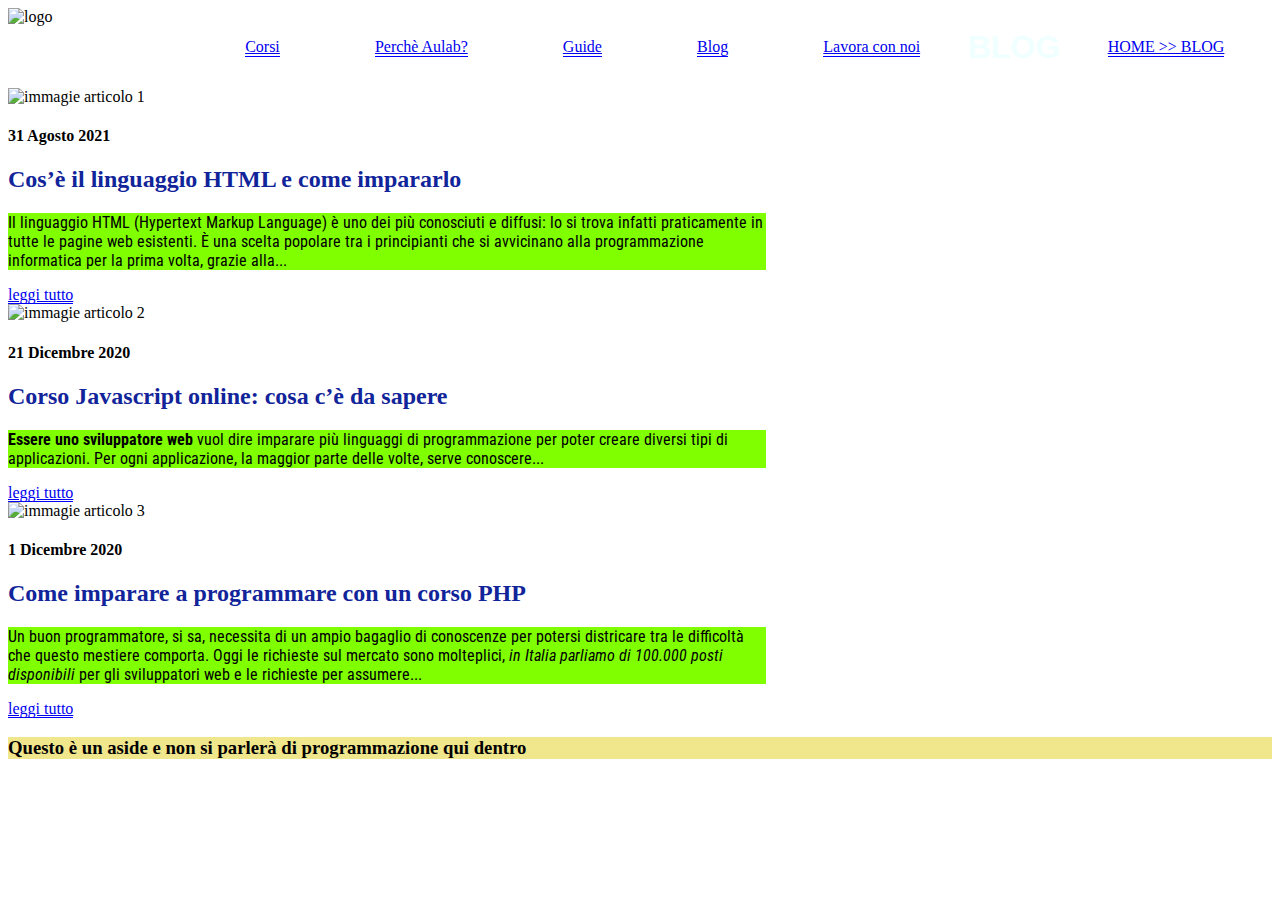
==== selfworkCss3/index.html @ f8c55c00 "Add files via upload" ====
<!DOCTYPE html>
<html lang="en">
<head>
    <meta charset="UTF-8">
    <meta name="viewport" content="width=device-width, initial-scale=1.0">
    <title>Selfwork tag semantici</title>
    <link rel="preconnect" href="https://fonts.googleapis.com">
    <link rel="preconnect" href="https://fonts.gstatic.com" crossorigin>
    <link href="https://fonts.googleapis.com/css2?family=Roboto+Condensed:ital,wght@0,100..900;1,100..900&display=swap" rel="stylesheet">
    <link rel="stylesheet" href="style.css">
</head>
<body>
    <!-- intestazione pagina -->
    <header>
        <nav>
            <img id="logo" src="https://aulab.it/wp-content/uploads/2023/04/aulab-logo.svg" alt="logo">
            <a href="https://aulab.it/hackademy-full-time">Corsi</a>
            <a href="https://aulab.it/chi-siamo">Perchè Aulab?</a>
            <a href="https://aulab.it/guide">Guide</a>
            <a href="https://aulab.it/blog">Blog</a>
            <a href="https://aulab.it/lavora-con-noi">Lavora con noi</a>
            <h1 class="titolo" >BLOG</h1>
            <a href="https://aulab.it/blog">HOME  >>  BLOG</a>
        </nav>
    </header>
    <!-- articolo 1 -->
    <main>
        <section>
            <article>
                <img src="https://aulab.it/wp-content/uploads/2023/03/HTML-e-come-impararlo_ORIZZONTALE.jpg" alt="immagie articolo 1">
                <h4>31 Agosto 2021</h4>
                <h2>Cos’è il linguaggio HTML e come impararlo</h2>
                <p class="paragrafo">Il linguaggio HTML (Hypertext Markup Language) è uno dei più conosciuti e diffusi: lo si trova infatti praticamente in tutte le pagine web esistenti. È una scelta popolare tra i principianti che si avvicinano alla programmazione informatica per la prima volta, grazie alla...
                </p>
                <a href="https://aulab.it/notizia/250/cose-il-linguaggio-html-e-come-impararlo">leggi tutto</a>
            </article>
            <!-- articolo 2 -->
            <article>
                <img src="https://aulab.it/wp-content/uploads/2020/12/articolo_programmare_Javascript.jpg" alt="immagie articolo 2">
                <h4>21 Dicembre 2020</h4>
                <h2>Corso Javascript online: cosa c’è da sapere</h2>
                <p class="paragrafo"><strong>Essere uno sviluppatore web</strong> vuol dire imparare più linguaggi di programmazione per poter creare diversi tipi di applicazioni. 
                    Per ogni applicazione, la maggior parte delle volte, serve conoscere...
                </p>
                <a href="https://aulab.it/notizia/195/corso-javascript-online-cosa-ce-da-sapere">leggi tutto</a>
            </article>
            <!-- articolo 3 -->
            <article>
                <img src="https://aulab.it/wp-content/uploads/2020/12/articolo_programmare_in_php.jpg" alt="immagie articolo 3">
                <h4>1 Dicembre 2020</h4>
                <h2>Come imparare a programmare con un corso PHP</h2>
                <p class="paragrafo">Un buon programmatore, si sa, necessita di un ampio bagaglio di conoscenze per potersi districare tra le difficoltà che questo mestiere comporta.
                    Oggi le richieste sul mercato sono molteplici, <em>in Italia parliamo di 100.000 posti disponibili</em> per gli sviluppatori web e le richieste per assumere...
                </p>
                <a href="https://aulab.it/notizia/192/come-imparare-a-programmare-con-un-corso-php">leggi tutto</a>
            </article>
        </section>
        <aside>
            <h3>Questo è un aside e non si parlerà di programmazione qui dentro</h3>
        </aside>
    </main>
</body>
</html>
---- selfworkCss3/style.css ----
h1{
    font-family: Verdana, Geneva, Tahoma, sans-serif;
    background-image:url("https://i.pinimg.com/originals/fb/a7/08/fba708dba2bb1c901ebb512a1bacb183.jpg");
 } 
 .titolo{
    color: azure;
 }
 nav{
    display: flex;
 }
 a{
    margin: auto;
    border-bottom: 0.5px solid blue;
 }
 a:hover{
    border-bottom:3px solid violet;
 }
img{
    width:100vw;
    height:50ovw;
}
h2{
    color: rgb(17, 36, 154);
}
p{
    background-color: coral;
}
section{
    width: 60%;
}
aside{
    background-color:khaki;
}
.paragrafo{
    font-family:"Roboto Condensed", sans-serif;
    background-color: chartreuse;
}
.paragrafo:hover{
    background-color: gold;
}
#logo{
    width: 15%;
    height: 15%;
}
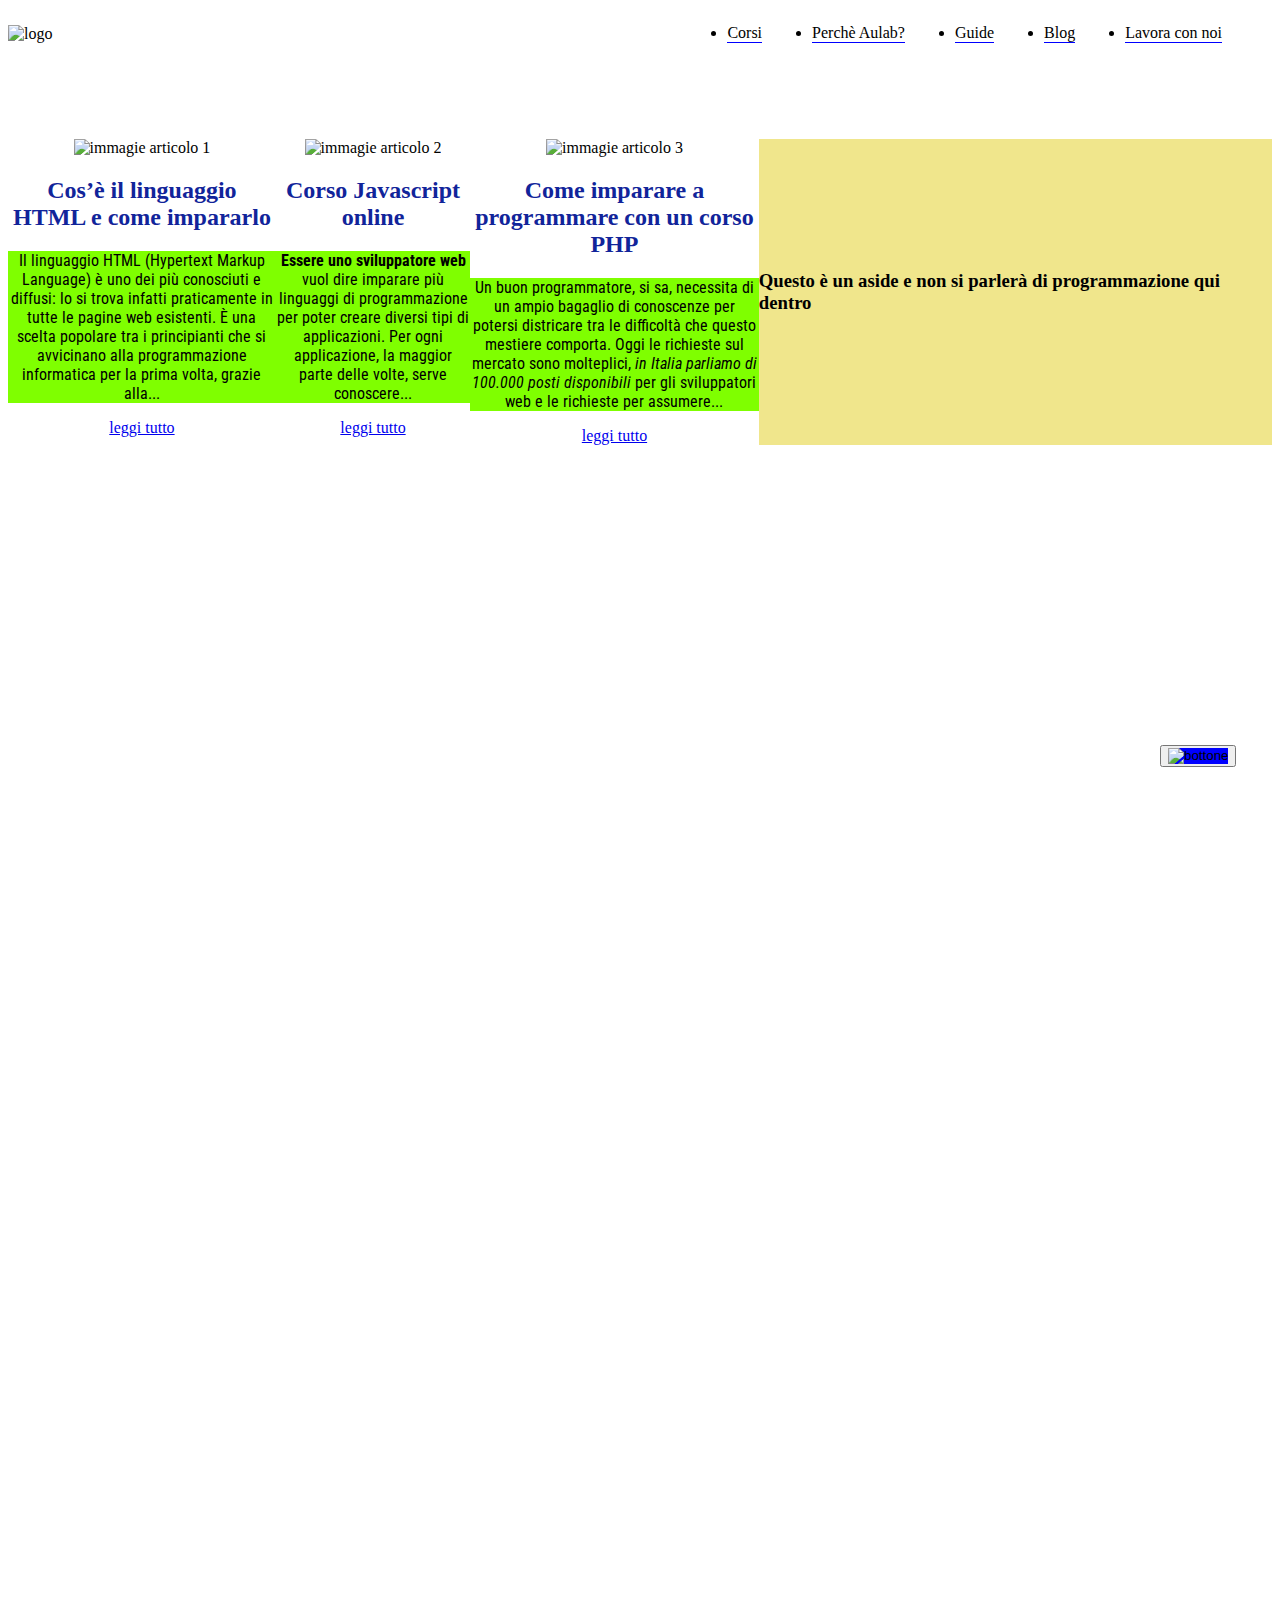
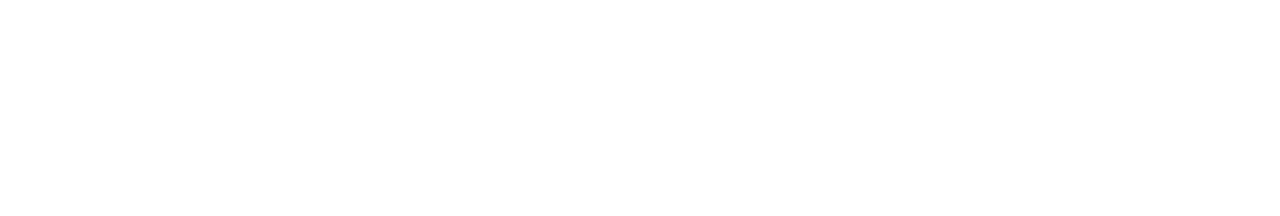
==== commit 69c8a611: "Terminato selfworkCss3" ====
--- a/selfworkCss3/index.html
+++ b/selfworkCss3/index.html
@@ -11,24 +11,24 @@
 </head>
 <body>
     <!-- intestazione pagina -->
-    <header>
         <nav>
             <img id="logo" src="https://aulab.it/wp-content/uploads/2023/04/aulab-logo.svg" alt="logo">
-            <a href="https://aulab.it/hackademy-full-time">Corsi</a>
-            <a href="https://aulab.it/chi-siamo">Perchè Aulab?</a>
-            <a href="https://aulab.it/guide">Guide</a>
-            <a href="https://aulab.it/blog">Blog</a>
-            <a href="https://aulab.it/lavora-con-noi">Lavora con noi</a>
-            <h1 class="titolo" >BLOG</h1>
-            <a href="https://aulab.it/blog">HOME  >>  BLOG</a>
+            <ul class="listLink">
+                <li class="link" href="https://aulab.it/hackademy-full-time">Corsi</li>
+                <li class="link" href="https://aulab.it/chi-siamo">Perchè Aulab?</li>
+                <li class="link" href="https://aulab.it/guide">Guide</li>
+                <li class="link" href="https://aulab.it/blog">Blog</li>
+                <li class="link" href="https://aulab.it/lavora-con-noi">Lavora con noi</li>
+            </ul>    
         </nav>
+    <!-- articolo 1 -->
+    <header>
+        <h1 class="titolo">BLOG</h1>
     </header>
-    <!-- articolo 1 -->
     <main>
-        <section>
+        <section class="sectionArticle">
             <article>
-                <img src="https://aulab.it/wp-content/uploads/2023/03/HTML-e-come-impararlo_ORIZZONTALE.jpg" alt="immagie articolo 1">
-                <h4>31 Agosto 2021</h4>
+                <img class="figure" src="https://aulab.it/wp-content/uploads/2023/03/HTML-e-come-impararlo_ORIZZONTALE.jpg" alt="immagie articolo 1">
                 <h2>Cos’è il linguaggio HTML e come impararlo</h2>
                 <p class="paragrafo">Il linguaggio HTML (Hypertext Markup Language) è uno dei più conosciuti e diffusi: lo si trova infatti praticamente in tutte le pagine web esistenti. È una scelta popolare tra i principianti che si avvicinano alla programmazione informatica per la prima volta, grazie alla...
                 </p>
@@ -36,9 +36,8 @@
             </article>
             <!-- articolo 2 -->
             <article>
-                <img src="https://aulab.it/wp-content/uploads/2020/12/articolo_programmare_Javascript.jpg" alt="immagie articolo 2">
-                <h4>21 Dicembre 2020</h4>
-                <h2>Corso Javascript online: cosa c’è da sapere</h2>
+                <img class="figure" src="https://aulab.it/wp-content/uploads/2020/12/articolo_programmare_Javascript.jpg" alt="immagie articolo 2">
+                <h2>Corso Javascript online</h2>
                 <p class="paragrafo"><strong>Essere uno sviluppatore web</strong> vuol dire imparare più linguaggi di programmazione per poter creare diversi tipi di applicazioni. 
                     Per ogni applicazione, la maggior parte delle volte, serve conoscere...
                 </p>
@@ -46,8 +45,7 @@
             </article>
             <!-- articolo 3 -->
             <article>
-                <img src="https://aulab.it/wp-content/uploads/2020/12/articolo_programmare_in_php.jpg" alt="immagie articolo 3">
-                <h4>1 Dicembre 2020</h4>
+                <img class="figure" src="https://aulab.it/wp-content/uploads/2020/12/articolo_programmare_in_php.jpg" alt="immagie articolo 3">
                 <h2>Come imparare a programmare con un corso PHP</h2>
                 <p class="paragrafo">Un buon programmatore, si sa, necessita di un ampio bagaglio di conoscenze per potersi districare tra le difficoltà che questo mestiere comporta.
                     Oggi le richieste sul mercato sono molteplici, <em>in Italia parliamo di 100.000 posti disponibili</em> per gli sviluppatori web e le richieste per assumere...
@@ -59,5 +57,10 @@
             <h3>Questo è un aside e non si parlerà di programmazione qui dentro</h3>
         </aside>
     </main>
+    <div class="buttonContainer">
+        <button>
+            <img class="btn" src="https://hackademy.it/storage/qWVDMqzBgLMA5fYE841IBmjHqUVL0AdJ6xzBR76L.png" alt="bottone">
+        </button>
+    </div>
 </body>
 </html>--- a/selfworkCss3/style.css
+++ b/selfworkCss3/style.css
@@ -1,23 +1,59 @@
+body{
+    height: 200vh;
+}
+main{
+    display: flex;
+}
 h1{
     font-family: Verdana, Geneva, Tahoma, sans-serif;
     background-image:url("https://i.pinimg.com/originals/fb/a7/08/fba708dba2bb1c901ebb512a1bacb183.jpg");
  } 
  .titolo{
-    color: azure;
+    color: white;
  }
  nav{
     display: flex;
+    justify-content: space-between;
+    align-items: center;
  }
- a{
+ .listLink{
+    display: flex;
+ }
+ .link{
+    margin-right: 50px;
+ }
+ header{
+    display: flex;
+    flex-direction: column;
+    align-items: center;
+    justify-content: center;
+    background-image: url("https://cdn.pixabay.com/photo/2024/05/22/01/46/room-8779510_1280.png");
+ }
+ li{
     margin: auto;
     border-bottom: 0.5px solid blue;
  }
- a:hover{
+ li:hover{
     border-bottom:3px solid violet;
  }
 img{
     width:100vw;
     height:50ovw;
+}
+.figure{
+    width: 300px;
+}
+.sectionArticle{
+    text-align: center;
+    display: flex;
+    width: 60%;
+}
+.bottone{
+    position: absolute;
+    margin-left: 90%;
+    padding: auto;
+    width: 50px;
+    height: 50px;
 }
 h2{
     color: rgb(17, 36, 154);
@@ -25,11 +61,11 @@
 p{
     background-color: coral;
 }
-section{
-    width: 60%;
-}
 aside{
     background-color:khaki;
+    display: flex;
+    justify-content: center;
+    flex-direction: column;
 }
 .paragrafo{
     font-family:"Roboto Condensed", sans-serif;
@@ -39,6 +75,52 @@
     background-color: gold;
 }
 #logo{
-    width: 15%;
-    height: 15%;
+    width: 5%;
+    height: 5%;
 }
+.btn{
+    width: 30px;
+    height: 30px;
+}
+.buttonContainer{
+    display: flex;
+    margin-top: 300px;
+    margin-left: 90%;
+    position: absolute;
+    z-index: 10;
+}
+.btn {
+    width: 100px;
+    height: 100px;
+    background-color: blue;
+    animation: moveAndChange 2s infinite alternate;
+}
+/* animazione bottone */
+@keyframes moveAndChange {
+    0% {
+        transform: translateX(0);
+        background-color: rgb(255, 153, 0);
+    }
+    100% {
+        transform: translateX(100px);
+        background-color: rgb(255, 208, 0);
+    }
+}
+/* media query */
+@media (max-width: 768px) {
+    .logo {
+        width: 80%;
+        height: auto;
+    }
+    .link {
+        font-size: 14px;
+    }
+    .sectionArticle {
+        display: block;
+        width: 100%;
+    }
+    aside {
+        display: block;
+        width: 100%;
+    }
+}